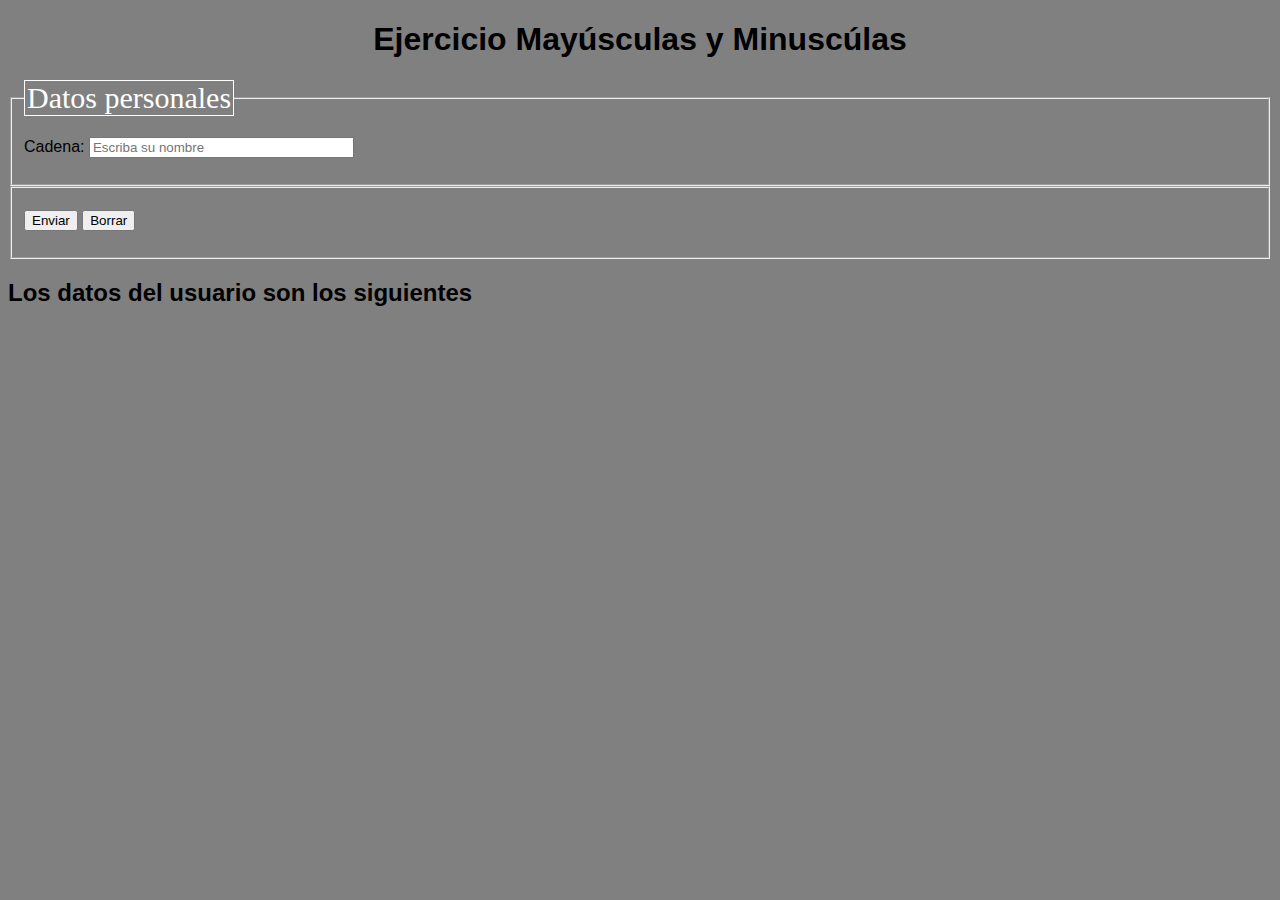
==== 12a-Ejercicio/ejercicio.html @ 3a22e994 "inicio" ====
<!DOCTYPE html>
<html lang="es">

<head>
    <meta charset="utf-8">
    <meta http-equiv="X-UA-Compatible" content="IE=edge">
    <meta name="description" content="">
    <meta name="viewport" content="width=device-width, initial-scale=1">
    <title>Ejercicio 12a</title>
    <!--Link a hoja de estilos CSS-->
    <link rel="stylesheet" href="css/ejercicio12a.css">
     <!--Link a fichero JavaScript-->
    <script  src="script/ejercicio12a.js"></script>

</head>

<body>
    <header>
        <h1>Ejercicio Mayúsculas y Minuscúlas</h1>
    </header>
<article>
    <form>
        <fieldset>
       <legend>Datos personales</legend>
                <p><label for="cadena">Cadena:</label>
                    <input type="text" id="fname" name="fname" size="30" placeholder="Escriba su nombre">
        </fieldset>
        <fieldset>
                <p><label></label>
                    <input id="submit" type="button" value="Enviar"> 
                    <input id="reset" type="reset" value="Borrar"></p>
            </fieldset>
    </form>
<div id="resultado" class="oculto">
            <h2>Los datos del usuario son los siguientes</h2>
            <ul id="listaDatos"> </ul>
</div>

</article>
</body>
</html>
---- 12a-Ejercicio/css/ejercicio12a.css ----
html,body{
    background-color:gray;
    font-family: sans-serif;
}

h1{
    text-align: center;
}
legend{
    font-family: 'Times New Roman', Times, serif , br;
    font-size: 30px;
    border: 1px solid; color:white;
}
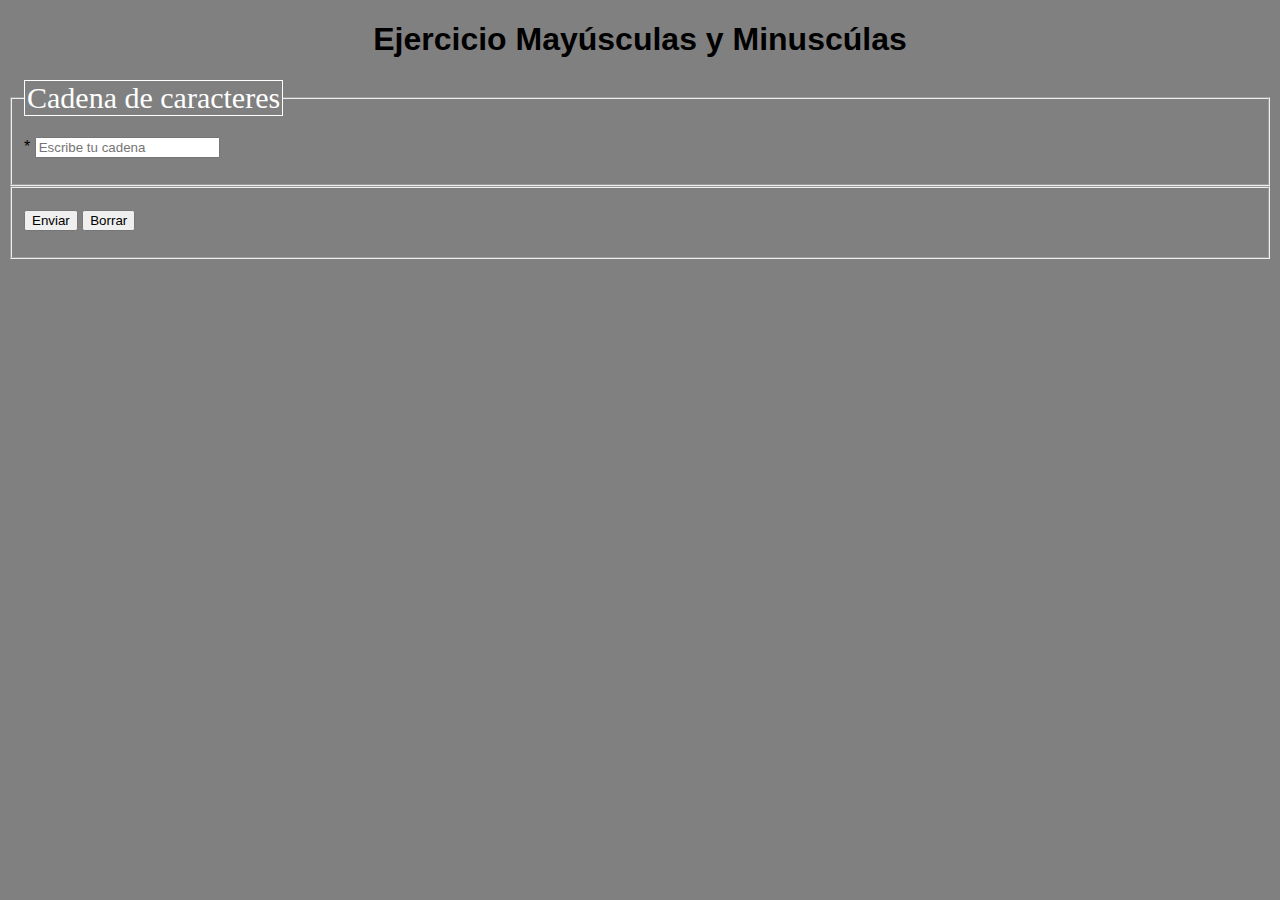
==== commit c8c1df9a: "pruebas" ====
--- a/12a-Ejercicio/ejercicio.html
+++ b/12a-Ejercicio/ejercicio.html
@@ -20,11 +20,11 @@
         <h1>Ejercicio Mayúsculas y Minuscúlas</h1>
     </header>
 <article>
-    <form>
+    <form id="formulario" name="formulario" class="oculto" method="post">
         <fieldset>
-       <legend>Datos personales</legend>
-                <p><label for="cadena">Cadena:</label>
-                    <input type="text" id="fname" name="fname" size="30" placeholder="Escriba su nombre">
+       <legend>Cadena de caracteres</legend>
+                <p><label for="cadena">*</label>
+                    <input type="text" id="cadena" name="cadena"  placeholder="Escribe tu cadena">
         </fieldset>
         <fieldset>
                 <p><label></label>
@@ -34,7 +34,7 @@
     </form>
 <div id="resultado" class="oculto">
             <h2>Los datos del usuario son los siguientes</h2>
-            <ul id="listaDatos"> </ul>
+<ul id="listaDatos"> </ul>
 </div>
 
 </article>
--- a/12a-Ejercicio/css/ejercicio12a.css
+++ b/12a-Ejercicio/css/ejercicio12a.css
@@ -12,3 +12,6 @@
     border: 1px solid; color:white;
 }
 
+h2{
+    display: none;
+}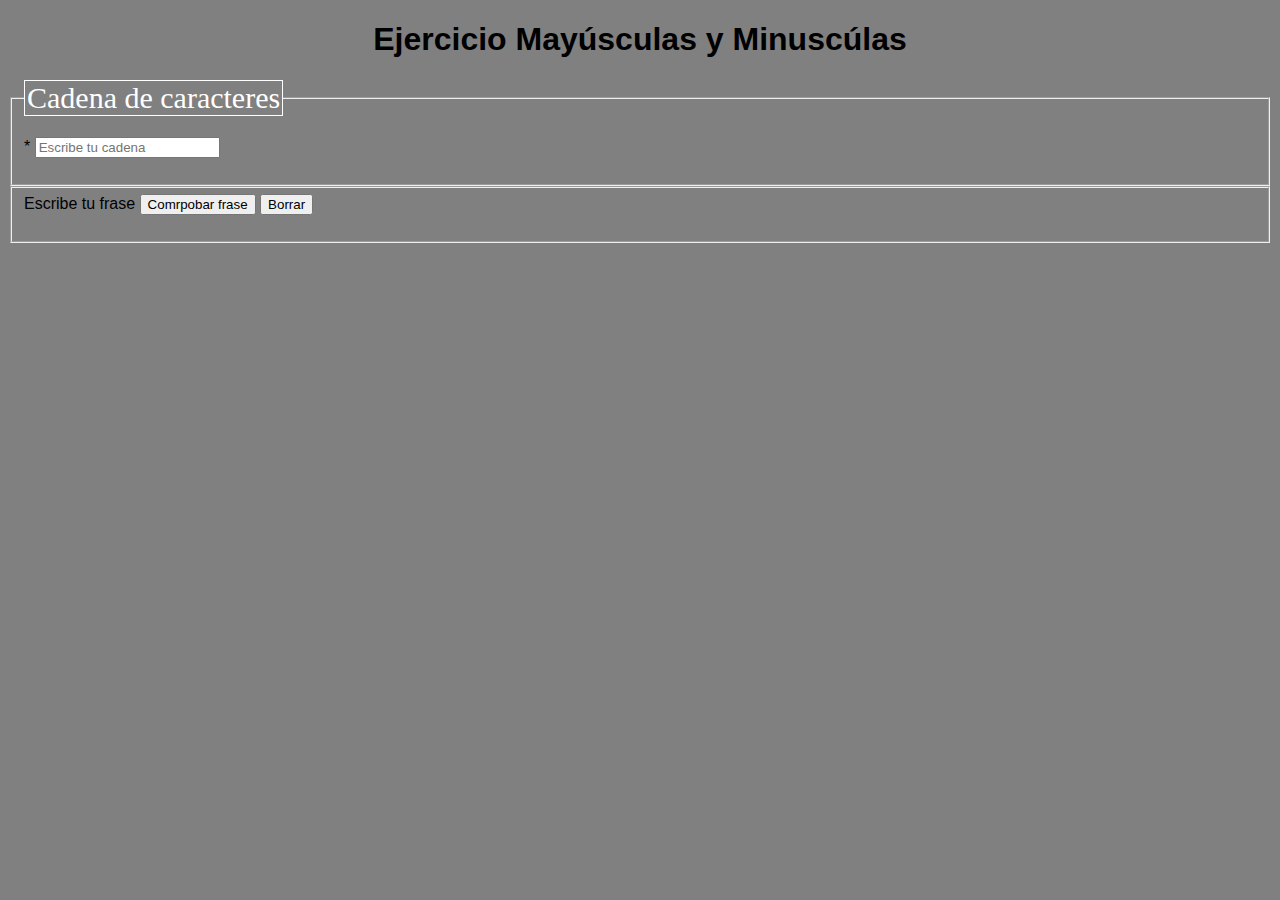
==== commit 9e14a8d4: "cambios" ====
--- a/12a-Ejercicio/ejercicio.html
+++ b/12a-Ejercicio/ejercicio.html
@@ -23,18 +23,19 @@
     <form id="formulario" name="formulario" class="oculto" method="post">
         <fieldset>
        <legend>Cadena de caracteres</legend>
-                <p><label for="cadena">*</label>
-                    <input type="text" id="cadena" name="cadena"  placeholder="Escribe tu cadena">
+                <p><label for="sFrase">*</label>
+                    <input type="text" id="sFrase" name="sFrase"  placeholder="Escribe tu cadena">
         </fieldset>
         <fieldset>
-                <p><label></label>
-                    <input id="submit" type="button" value="Enviar"> 
-                    <input id="reset" type="reset" value="Borrar"></p>
+                <label for="sFecha">Escribe tu frase</label>
+                    <input id="btnComprobar" type="button" value="Comrpobar frase"> 
+                    <label></label>
+                     <input id="reset" type="button" value="Borrar"></p>
+
             </fieldset>
     </form>
-<div id="resultado" class="oculto">
-            <h2>Los datos del usuario son los siguientes</h2>
-<ul id="listaDatos"> </ul>
+<p id="sRespuesta" class="destacado"></p>
+
 </div>
 
 </article>
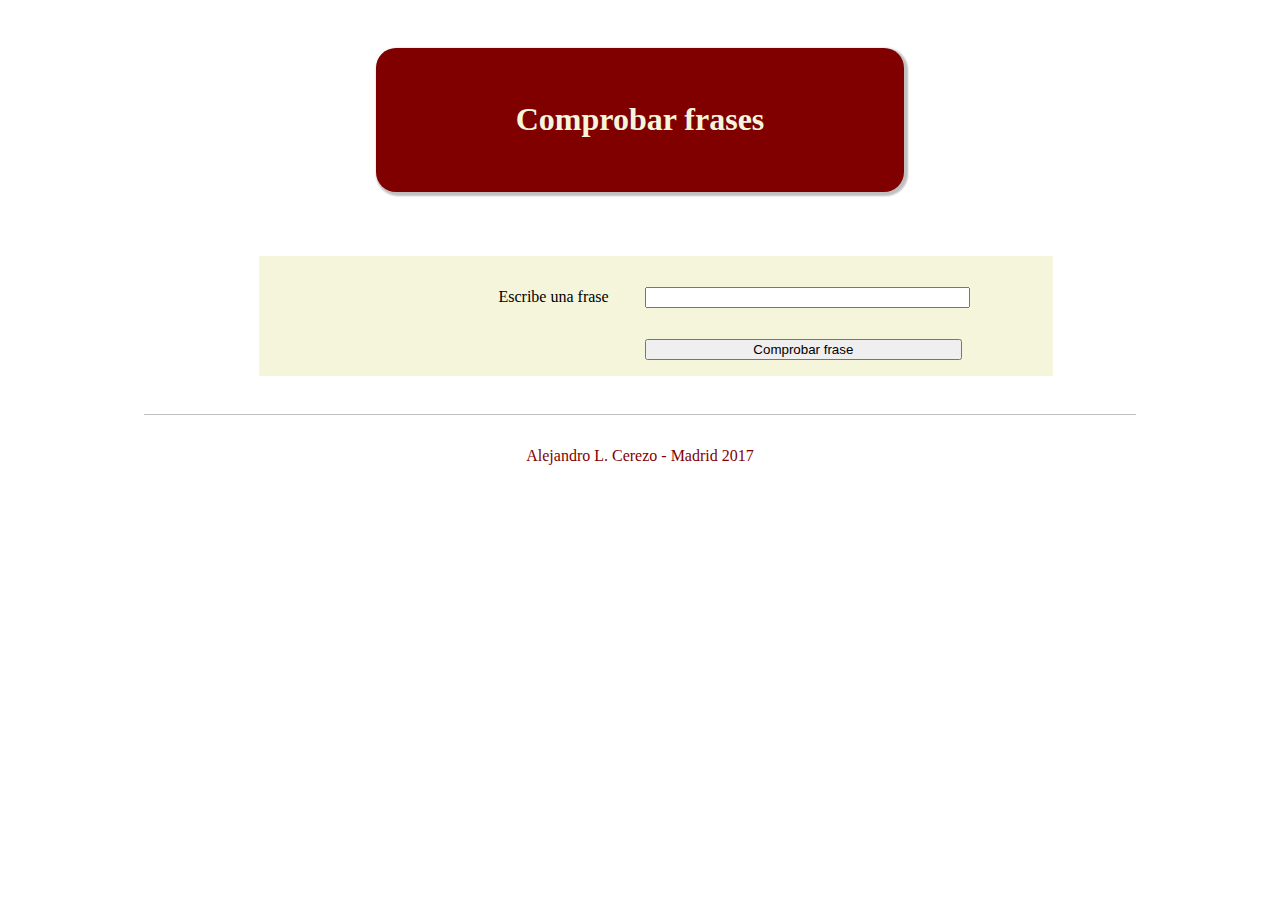
==== commit 97253de0: "primera parte" ====
--- a/12a-Ejercicio/ejercicio.html
+++ b/12a-Ejercicio/ejercicio.html
@@ -1,43 +1,36 @@
-
 <!DOCTYPE html>
 <html lang="es">
-
 <head>
-    <meta charset="utf-8">
-    <meta http-equiv="X-UA-Compatible" content="IE=edge">
-    <meta name="description" content="">
-    <meta name="viewport" content="width=device-width, initial-scale=1">
-    <title>Ejercicio 12a</title>
-    <!--Link a hoja de estilos CSS-->
-    <link rel="stylesheet" href="css/ejercicio12a.css">
-     <!--Link a fichero JavaScript-->
-    <script  src="script/ejercicio12a.js"></script>
-
+	<meta name="keywords" content="web, learning, html5, css3, angularJS">
+	<meta name="author" content="Alejandro" >
+	<meta name="description" content="Ejercicios de JS">
+	<meta name="generator" content="Visual Studio Code">
+	<meta charset="UTF-8">
+	<title>Comprobar frases</title>
+	<link href='http://fonts.googleapis.com/css?family=Pacifico' rel='stylesheet' type='text/css'>
+	<link rel="stylesheet" href="css/ejercicio12a.css">
+	<link rel="icon" href="fav_icon.png">
 </head>
 
-<body>
-    <header>
-        <h1>Ejercicio Mayúsculas y Minuscúlas</h1>
-    </header>
-<article>
-    <form id="formulario" name="formulario" class="oculto" method="post">
-        <fieldset>
-       <legend>Cadena de caracteres</legend>
-                <p><label for="sFrase">*</label>
-                    <input type="text" id="sFrase" name="sFrase"  placeholder="Escribe tu cadena">
-        </fieldset>
-        <fieldset>
-                <label for="sFecha">Escribe tu frase</label>
-                    <input id="btnComprobar" type="button" value="Comrpobar frase"> 
-                    <label></label>
-                     <input id="reset" type="button" value="Borrar"></p>
+<body>	 	
+	<header>
+		<h1>Comprobar frases</h1>
+	</header>
+	<article>
+		<form name="formulario">
+			<label for="sFrase" id="lblNombre">Escribe una frase</label>
+			<input type="text" id="sFrase" name="sFrase">
+			<label></label>
+			<input type="button"  id="btnComprobar" value="Comprobar frase">	
+		</form>
 
-            </fieldset>
-    </form>
-<p id="sRespuesta" class="destacado"></p>
-
-</div>
-
-</article>
+		<p id="sRespuesta" class="destacado"></p>
+		
+	</article>
+	<footer>
+		<p>Alejandro L. Cerezo - Madrid 2017</p>
+	</footer>
+	<script type="text/javascript" src="script/ejercicio12a.js"></script>
+	<script type="text/javascript" src="script/main.js"></script>
 </body>
-</html>
+</html>--- a/12a-Ejercicio/css/ejercicio12a.css
+++ b/12a-Ejercicio/css/ejercicio12a.css
@@ -1,17 +1,62 @@
-html,body{
-    background-color:gray;
-    font-family: sans-serif;
+body {
+	margin: 3em 9em;
+	}
+header {
+	width: 50%;
+	margin: 2em auto 4em auto;
+	padding: 2em 1em;
+	background-color: maroon;
+	color: white;
+	color: beige;
+	border-radius: 20px;
+	box-shadow: 2px 2px 2px 2px silver;
+	}
+ footer {
+ 	margin-top:  2em;
+ 	border-top: solid 1px silver;
+ 	color: maroon;
+ 	}
+ header, footer {
+ 	text-align: center;
+ 	}
+
+article, section{
+	width: 80%;
+	margin: 1em auto;
+}		
+
+form {
+	width: 100%;
+	margin: 1em;
+	padding: 1em 0em;
+	background-color: beige;
+	overflow: hidden;
+	}				
+
+form label {
+	width: 40%;
+	margin: 1em auto;
+	display:inline-block;
+	text-align: right;
+	padding: 0 2em;
 }
 
-h1{
-    text-align: center;
+form input {
+	display: inline-block;
+	width: 40%;
 }
-legend{
-    font-family: 'Times New Roman', Times, serif , br;
-    font-size: 30px;
-    border: 1px solid; color:white;
+p {
+	margin: 2em 2em 0em;
 }
 
-h2{
-    display: none;
-}+p + p {
+	margin-top: 0em;
+}		
+
+.destacado {
+	color: maroon;
+	font-family: Pacifico, fantasy;
+	font-size: 1.2em;
+	font-weight: 700;
+	padding-left: 0.3em;
+}		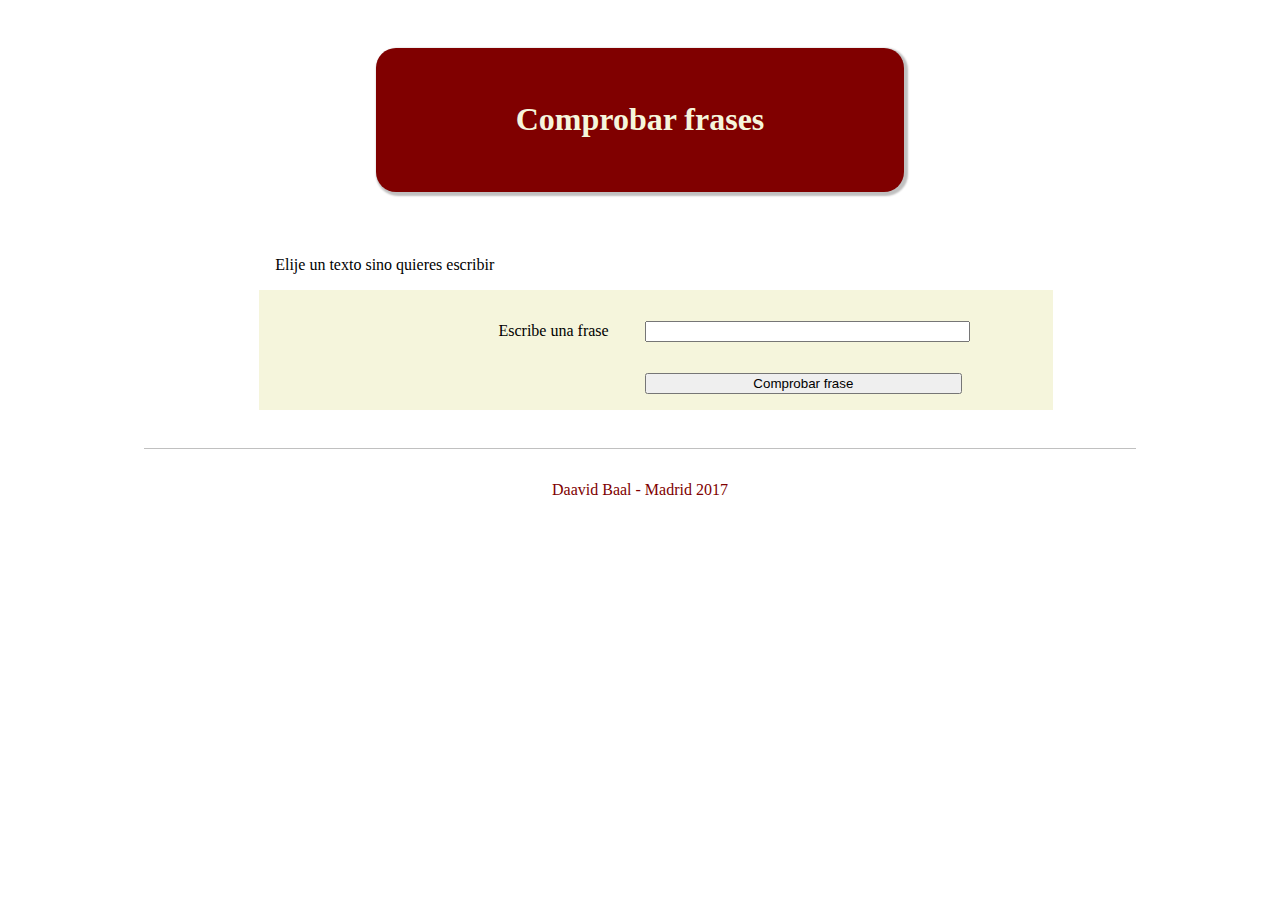
==== commit 3ea96b48: "ejercicio 12" ====
--- a/12a-Ejercicio/ejercicio.html
+++ b/12a-Ejercicio/ejercicio.html
@@ -1,36 +1,40 @@
 <!DOCTYPE html>
 <html lang="es">
+
 <head>
-	<meta name="keywords" content="web, learning, html5, css3, angularJS">
-	<meta name="author" content="Alejandro" >
-	<meta name="description" content="Ejercicios de JS">
-	<meta name="generator" content="Visual Studio Code">
-	<meta charset="UTF-8">
-	<title>Comprobar frases</title>
-	<link href='http://fonts.googleapis.com/css?family=Pacifico' rel='stylesheet' type='text/css'>
-	<link rel="stylesheet" href="css/ejercicio12a.css">
-	<link rel="icon" href="fav_icon.png">
+    <meta name="keywords" content="web, learning, html5, css3, angularJS">
+    <meta name="author" content="Alejandro">
+    <meta name="description" content="Ejercicios de JS">
+    <meta name="generator" content="Visual Studio Code">
+    <meta charset="UTF-8">
+    <title>Comprobar frases</title>
+    <link href='http://fonts.googleapis.com/css?family=Pacifico' rel='stylesheet' type='text/css'>
+    <link rel="stylesheet" href="css/ejercicio12a.css">
+    <link rel="icon" href="fav_icon.png">
 </head>
 
-<body>	 	
-	<header>
-		<h1>Comprobar frases</h1>
-	</header>
-	<article>
-		<form name="formulario">
-			<label for="sFrase" id="lblNombre">Escribe una frase</label>
-			<input type="text" id="sFrase" name="sFrase">
-			<label></label>
-			<input type="button"  id="btnComprobar" value="Comprobar frase">	
-		</form>
+<body>
+    <header>
+        <h1>Comprobar frases</h1>
+    </header>
+    <article>
+        <p>Elije un texto sino quieres escribir</p>
+       
+        <form name="formulario">
+            <label for="sFrase" id="lblNombre">Escribe una frase</label>
+            <input type="text" id="sFrase" name="sFrase">
+            <label></label>
+            <input type="button" id="btnComprobar" value="Comprobar frase">
+        </form>
 
-		<p id="sRespuesta" class="destacado"></p>
-		
-	</article>
-	<footer>
-		<p>Alejandro L. Cerezo - Madrid 2017</p>
-	</footer>
-	<script type="text/javascript" src="script/ejercicio12a.js"></script>
-	<script type="text/javascript" src="script/main.js"></script>
+        <p id="sRespuesta" class="destacado"></p>
+
+    </article>
+    <footer>
+        <p>Daavid Baal - Madrid 2017</p>
+    </footer>
+    <script type="text/javascript" src="script/ejercicio12a.js"></script>
+    <script type="text/javascript" src="script/main.js"></script>
 </body>
+
 </html>